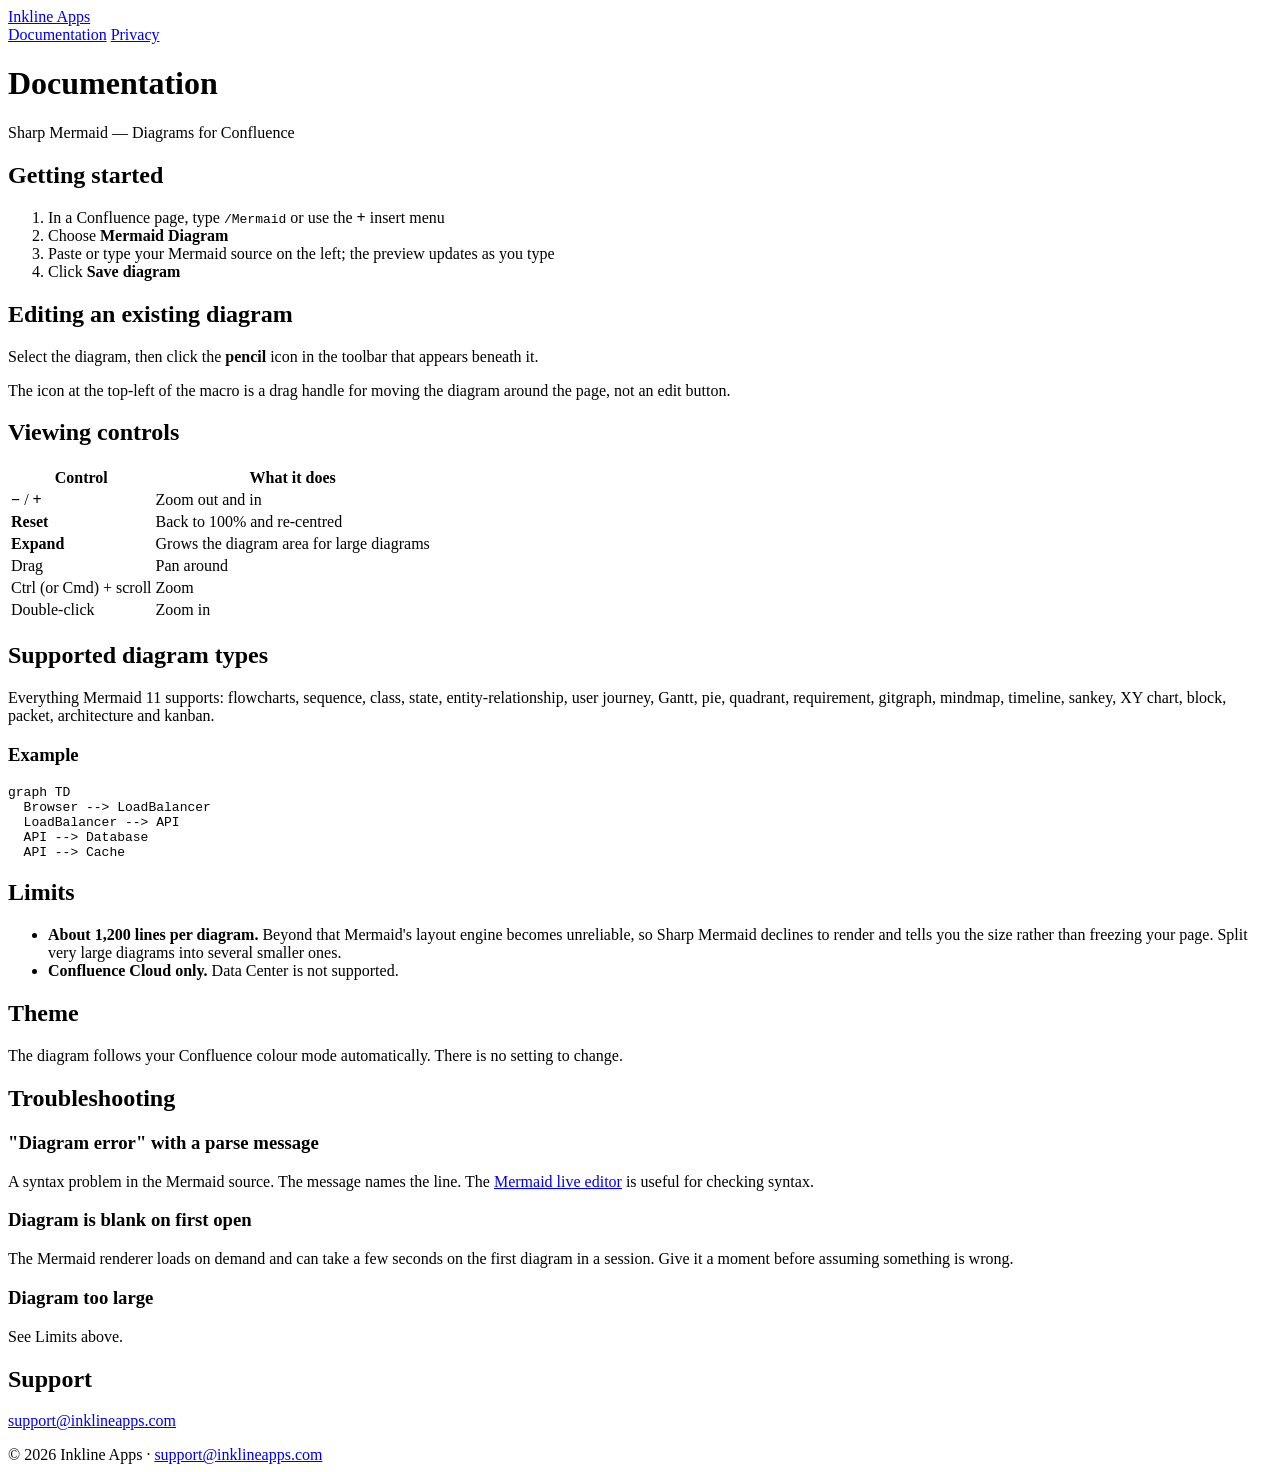
==== docs.html @ e0fdb311 "Add docs.html" ====
<!doctype html>
<html lang="en">
<head>
<meta charset="utf-8">
<meta name="viewport" content="width=device-width, initial-scale=1">
<title>Documentation — Sharp Mermaid — Inkline Apps</title>
<meta name="description" content="How to use Sharp Mermaid: insert and edit diagrams, viewing controls, supported diagram types, limits and troubleshooting.">
<link rel="stylesheet" href="style.css">
</head>
<body>
<div class="wrap">
<header class="site">
  <a class="brand" href="./">Inkline Apps</a>
  <nav>
    <a href="docs.html">Documentation</a>
    <a href="privacy.html">Privacy</a>
  </nav>
</header>

<h1>Documentation</h1>
<p class="lede">Sharp Mermaid — Diagrams for Confluence</p>

<h2>Getting started</h2>
<ol>
  <li>In a Confluence page, type <code>/Mermaid</code> or use the <strong>+</strong> insert menu</li>
  <li>Choose <strong>Mermaid Diagram</strong></li>
  <li>Paste or type your Mermaid source on the left; the preview updates as you type</li>
  <li>Click <strong>Save diagram</strong></li>
</ol>

<h2>Editing an existing diagram</h2>
<p>
  Select the diagram, then click the <strong>pencil</strong> icon in the toolbar that appears
  beneath it.
</p>
<div class="callout">
  The icon at the top-left of the macro is a drag handle for moving the diagram around the
  page, not an edit button.
</div>

<h2>Viewing controls</h2>
<table>
  <thead><tr><th>Control</th><th>What it does</th></tr></thead>
  <tbody>
    <tr><td><strong>&minus;</strong> / <strong>+</strong></td><td>Zoom out and in</td></tr>
    <tr><td><strong>Reset</strong></td><td>Back to 100% and re-centred</td></tr>
    <tr><td><strong>Expand</strong></td><td>Grows the diagram area for large diagrams</td></tr>
    <tr><td>Drag</td><td>Pan around</td></tr>
    <tr><td>Ctrl (or Cmd) + scroll</td><td>Zoom</td></tr>
    <tr><td>Double-click</td><td>Zoom in</td></tr>
  </tbody>
</table>

<h2>Supported diagram types</h2>
<p>
  Everything Mermaid 11 supports: flowcharts, sequence, class, state, entity-relationship,
  user journey, Gantt, pie, quadrant, requirement, gitgraph, mindmap, timeline, sankey,
  XY chart, block, packet, architecture and kanban.
</p>

<h3>Example</h3>
<pre><code>graph TD
  Browser --&gt; LoadBalancer
  LoadBalancer --&gt; API
  API --&gt; Database
  API --&gt; Cache</code></pre>

<h2>Limits</h2>
<ul>
  <li><strong>About 1,200 lines per diagram.</strong> Beyond that Mermaid's layout engine
      becomes unreliable, so Sharp Mermaid declines to render and tells you the size rather
      than freezing your page. Split very large diagrams into several smaller ones.</li>
  <li><strong>Confluence Cloud only.</strong> Data Center is not supported.</li>
</ul>

<h2>Theme</h2>
<p>The diagram follows your Confluence colour mode automatically. There is no setting to change.</p>

<h2>Troubleshooting</h2>

<h3>"Diagram error" with a parse message</h3>
<p>
  A syntax problem in the Mermaid source. The message names the line. The
  <a href="https://mermaid.live" rel="noopener">Mermaid live editor</a> is useful for
  checking syntax.
</p>

<h3>Diagram is blank on first open</h3>
<p>
  The Mermaid renderer loads on demand and can take a few seconds on the first diagram in a
  session. Give it a moment before assuming something is wrong.
</p>

<h3>Diagram too large</h3>
<p>See Limits above.</p>

<h2>Support</h2>
<p><a href="mailto:support@inklineapps.com">support@inklineapps.com</a></p>

<footer class="site">
  &copy; 2026 Inkline Apps &middot;
  <a href="mailto:support@inklineapps.com">support@inklineapps.com</a>
</footer>
</div>
</body>
</html>
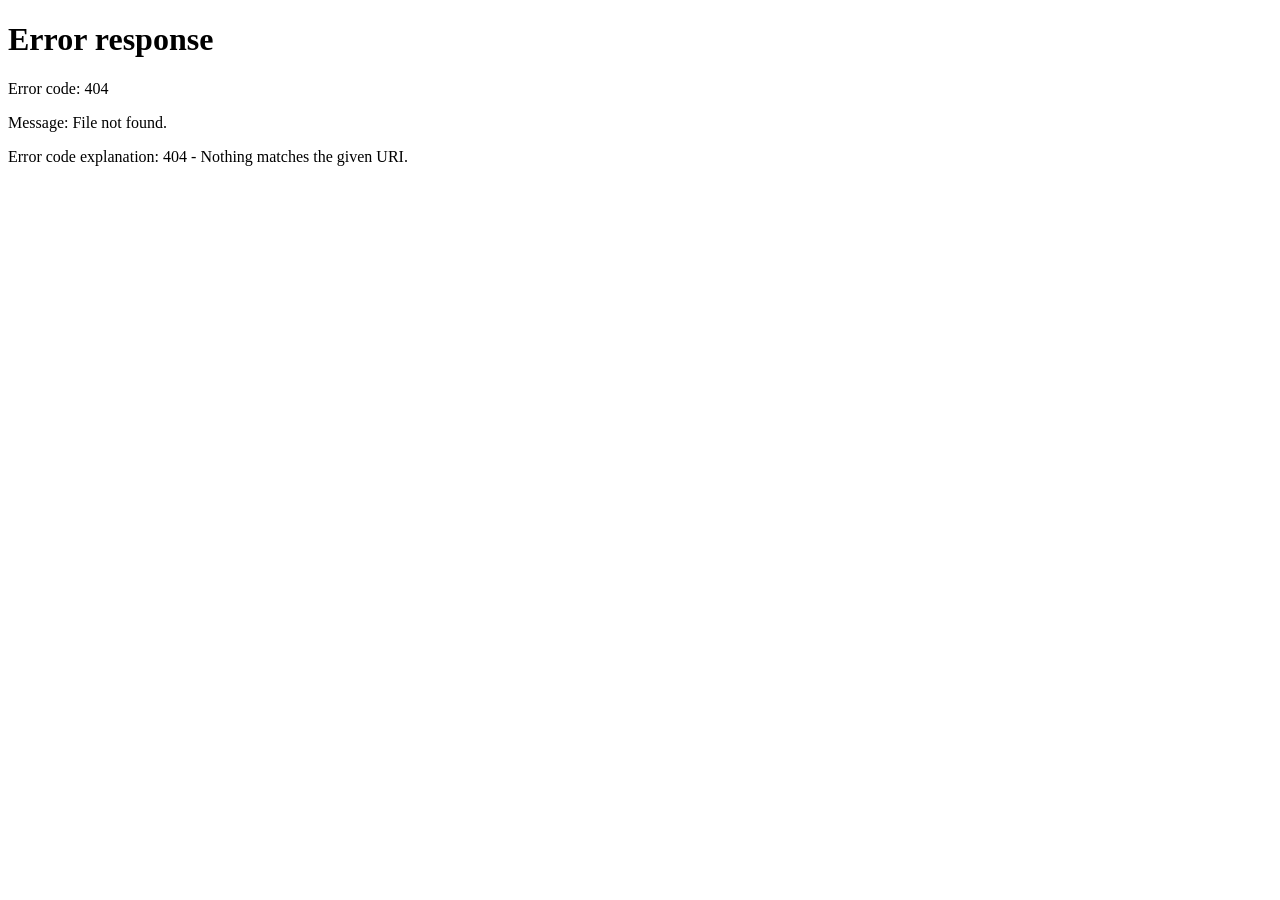
==== commit 1cfacce0: "Update docs.html" ====
--- a/docs.html
+++ b/docs.html
@@ -2,105 +2,11 @@
 <html lang="en">
 <head>
 <meta charset="utf-8">
-<meta name="viewport" content="width=device-width, initial-scale=1">
-<title>Documentation — Sharp Mermaid — Inkline Apps</title>
-<meta name="description" content="How to use Sharp Mermaid: insert and edit diagrams, viewing controls, supported diagram types, limits and troubleshooting.">
-<link rel="stylesheet" href="style.css">
+<title>Moved — Inkline Apps</title>
+<link rel="canonical" href="https://inklineapps.com/sharp-mermaid/docs.html">
+<meta http-equiv="refresh" content="0; url=/sharp-mermaid/docs.html">
 </head>
 <body>
-<div class="wrap">
-<header class="site">
-  <a class="brand" href="./">Inkline Apps</a>
-  <nav>
-    <a href="docs.html">Documentation</a>
-    <a href="privacy.html">Privacy</a>
-  </nav>
-</header>
-
-<h1>Documentation</h1>
-<p class="lede">Sharp Mermaid — Diagrams for Confluence</p>
-
-<h2>Getting started</h2>
-<ol>
-  <li>In a Confluence page, type <code>/Mermaid</code> or use the <strong>+</strong> insert menu</li>
-  <li>Choose <strong>Mermaid Diagram</strong></li>
-  <li>Paste or type your Mermaid source on the left; the preview updates as you type</li>
-  <li>Click <strong>Save diagram</strong></li>
-</ol>
-
-<h2>Editing an existing diagram</h2>
-<p>
-  Select the diagram, then click the <strong>pencil</strong> icon in the toolbar that appears
-  beneath it.
-</p>
-<div class="callout">
-  The icon at the top-left of the macro is a drag handle for moving the diagram around the
-  page, not an edit button.
-</div>
-
-<h2>Viewing controls</h2>
-<table>
-  <thead><tr><th>Control</th><th>What it does</th></tr></thead>
-  <tbody>
-    <tr><td><strong>&minus;</strong> / <strong>+</strong></td><td>Zoom out and in</td></tr>
-    <tr><td><strong>Reset</strong></td><td>Back to 100% and re-centred</td></tr>
-    <tr><td><strong>Expand</strong></td><td>Grows the diagram area for large diagrams</td></tr>
-    <tr><td>Drag</td><td>Pan around</td></tr>
-    <tr><td>Ctrl (or Cmd) + scroll</td><td>Zoom</td></tr>
-    <tr><td>Double-click</td><td>Zoom in</td></tr>
-  </tbody>
-</table>
-
-<h2>Supported diagram types</h2>
-<p>
-  Everything Mermaid 11 supports: flowcharts, sequence, class, state, entity-relationship,
-  user journey, Gantt, pie, quadrant, requirement, gitgraph, mindmap, timeline, sankey,
-  XY chart, block, packet, architecture and kanban.
-</p>
-
-<h3>Example</h3>
-<pre><code>graph TD
-  Browser --&gt; LoadBalancer
-  LoadBalancer --&gt; API
-  API --&gt; Database
-  API --&gt; Cache</code></pre>
-
-<h2>Limits</h2>
-<ul>
-  <li><strong>About 1,200 lines per diagram.</strong> Beyond that Mermaid's layout engine
-      becomes unreliable, so Sharp Mermaid declines to render and tells you the size rather
-      than freezing your page. Split very large diagrams into several smaller ones.</li>
-  <li><strong>Confluence Cloud only.</strong> Data Center is not supported.</li>
-</ul>
-
-<h2>Theme</h2>
-<p>The diagram follows your Confluence colour mode automatically. There is no setting to change.</p>
-
-<h2>Troubleshooting</h2>
-
-<h3>"Diagram error" with a parse message</h3>
-<p>
-  A syntax problem in the Mermaid source. The message names the line. The
-  <a href="https://mermaid.live" rel="noopener">Mermaid live editor</a> is useful for
-  checking syntax.
-</p>
-
-<h3>Diagram is blank on first open</h3>
-<p>
-  The Mermaid renderer loads on demand and can take a few seconds on the first diagram in a
-  session. Give it a moment before assuming something is wrong.
-</p>
-
-<h3>Diagram too large</h3>
-<p>See Limits above.</p>
-
-<h2>Support</h2>
-<p><a href="mailto:support@inklineapps.com">support@inklineapps.com</a></p>
-
-<footer class="site">
-  &copy; 2026 Inkline Apps &middot;
-  <a href="mailto:support@inklineapps.com">support@inklineapps.com</a>
-</footer>
-</div>
+<p>This page has moved to <a href="/sharp-mermaid/docs.html">/sharp-mermaid/docs.html</a>.</p>
 </body>
 </html>
